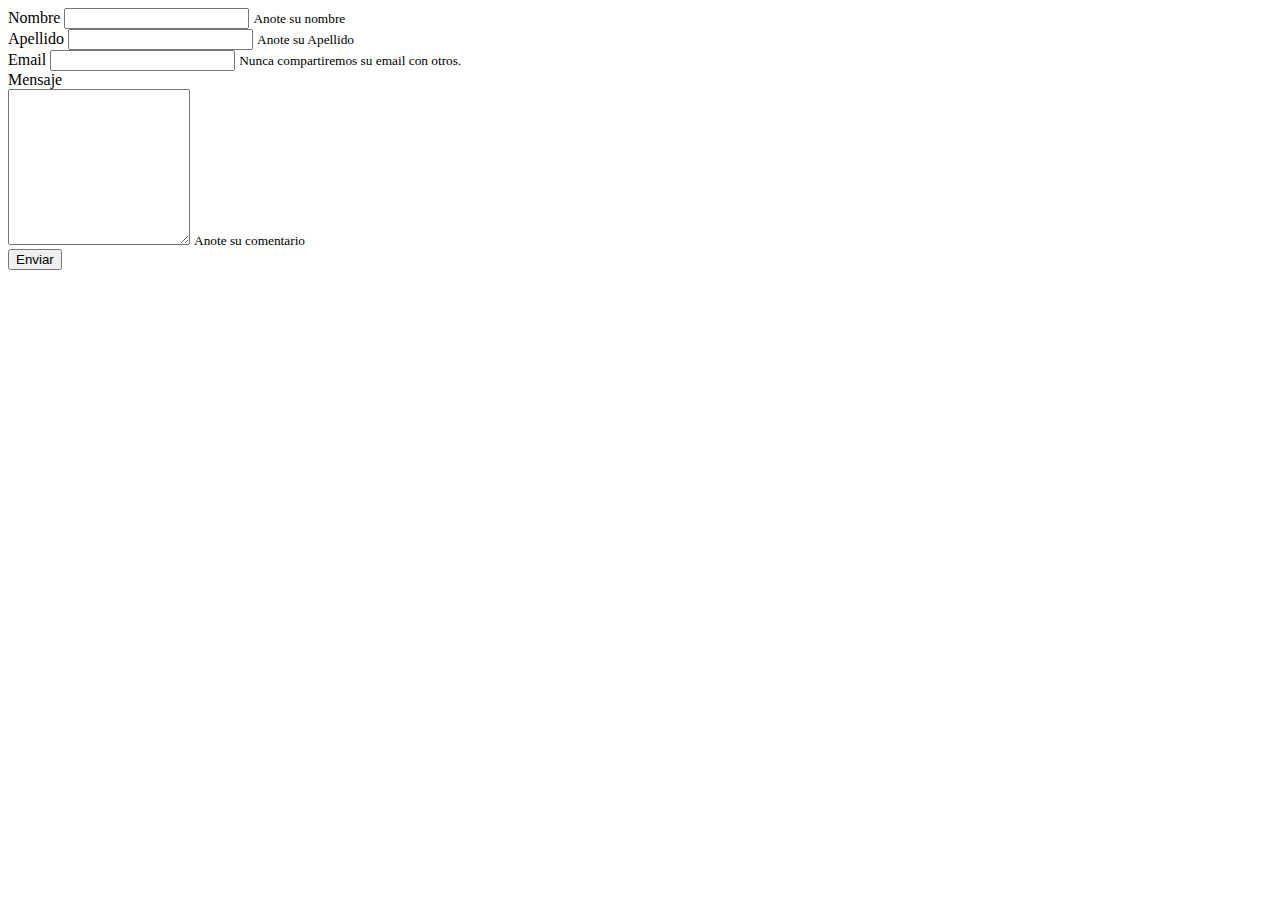
==== contacto.html @ 2f0d9686 "Initial commit" ====
<!--OK 1.- Implementa sobre el proyecto el framework Bootstrap. Usa un CDN para obtener los archivos necesarios. -->
<!--2.- En la sección del formulario de contacto, aplica los conceptos asociados a esta herramienta a fin de cambiar el estilo de este tipo de campos. -->

<!DOCTYPE html></doctype>

<html>
    <head>

        <title> Te Lo Vendo </title>
        <meta charset="UTF-8"/>
        <link rel="stylesheet" href="https://cdn.jsdelivr.net/npm/bootstrap@4.5.3/dist/css/bootstrap.min.css" integrity="sha384-TX8t27EcRE3e/ihU7zmQxVncDAy5uIKz4rEkgIXeMed4M0jlfIDPvg6uqKI2xXr2" crossorigin="anonymous">
        <script src="assets/js/funciones.js"></script>
        <!-- <link rel="stylesheet" href="assets/css/style.css"> -->
    </head>
    
    <body>
        <!--
        <section class="col-12 col-s-12">
            <label for="nombre">Nombre</label>
            <input type="text" id="nombre" name="nombre">
            <br>
            <label for="apellido">Apellido</label>
            <input type="text" id="apellido" name="apellido">
            <br>
            <label for="correo">Correo</label>
            <input type="text" id="correo" name="correo">
            <br>
            <label for="mensaje">Mensaje</label>
            <textarea id="mensaje" name="mensaje" rows="10" cols="50"></textarea>
            <button type="button" onclick="alert('Enviado!')">Enviar</button>
        </section>    -->

        <div class="row">
            <div class="col-md-3 col-sm-12">

            </div>
            <form action="login.php" class="col-md-6 col-sm-12" id="formulario">
                <div class="form-group">
                    <label for="Nombre">Nombre</label>
                    <input type="text" class="form-control" id="Nombre" aria-describedby="NombreHelp">
                    <small id="NombreHelp" class="form-text text-muted">Anote su nombre</small>
                </div>
                <div class="form-group">
                    <label for="Apellido">Apellido</label>
                    <input type="text" class="form-control" id="Apellido" aria-describedby="ApellidoHelp">
                    <small id="ApellidoHelp" class="form-text text-muted">Anote su Apellido</small>
                </div>
                <div class="form-group">
                    <label for="exampleInputEmail1">Email</label>
                    <input type="email" class="form-control" id="exampleInputEmail1" aria-describedby="emailHelp">
                    <small id="emailHelp" class="form-text text-muted">Nunca compartiremos su email con otros.</small>
                </div>
                <div class="form-group">
                    <label for="Mensaje">Mensaje</label>
                    <br>
                    <textarea class="form-control" id="mensaje" name="mensaje" rows="10"></textarea>                    
                    <small id="MensajeHelp" class="form-text text-muted">Anote su comentario</small>
                </div>
                <button type="submit" class="btn btn-primary">Enviar</button>
            </form>
        </div>


          <script src="https://code.jquery.com/jquery-3.5.1.slim.min.js" integrity="sha384-DfXdz2htPH0lsSSs5nCTpuj/zy4C+OGpamoFVy38MVBnE+IbbVYUew+OrCXaRkfj" crossorigin="anonymous"></script>
        <script src="https://cdn.jsdelivr.net/npm/bootstrap@4.5.3/dist/js/bootstrap.bundle.min.js" integrity="sha384-ho+j7jyWK8fNQe+A12Hb8AhRq26LrZ/JpcUGGOn+Y7RsweNrtN/tE3MoK7ZeZDyx" crossorigin="anonymous"></script>
    </body>

      

</html>
---- assets/css/style.css ----
/* 1.- clase menu debe contener un fondo azul y enlaces en color blanco
/* 2.- clase pie debe contener fondo gris 
/* 3.- clase cuerpo debe estar centrado */


.menu   {
            background-color: blue;

        }
.menu a {
            color: white;
        }
.pie    {
            background-color: grey;
        }
.cuerpo {
            text-align: center;
        }
/* Dispositivos celulares */
@media only screen and (max-width: 600px) 
        {
            .col- {width: 100%;}
        }
/* Dispositivos tablets */
@media only screen and (min-width: 768px) 
        {
            .col-s-1 {width: 8.33%;}
            .col-s-2 {width: 16.66%;}
            .col-s-3 {width: 25%;}
            .col-s-4 {width: 33.33%;}
            .col-s-5 {width: 41.66%;}
            .col-s-6 {width: 50%;}
            .col-s-7 {width: 58.33%;}
            .col-s-8 {width: 66.66%;}
            .col-s-9 {width: 75%;}
            .col-s-10 {width: 83.33%;}
            .col-s-11 {width: 91.66%;}
            .col-s-12 {width: 100%;}
        }
/* Dispositivos escritorio */
@media only screen and (min-width: 992px) 
        {
            .col-1 {width: 8.33%;}
            .col-2 {width: 16.66%;}
            .col-3 {width: 25%;}
            .col-4 {width: 33.33%;}
            .col-5 {width: 41.66%;}
            .col-6 {width: 50%;}
            .col-7 {width: 58.33%;}
            .col-8 {width: 66.66%;}
            .col-9 {width: 75%;}
            .col-10 {width: 83.33%;}
            .col-11 {width: 91.66%;}
            .col-12 {width: 100%;}           
        }
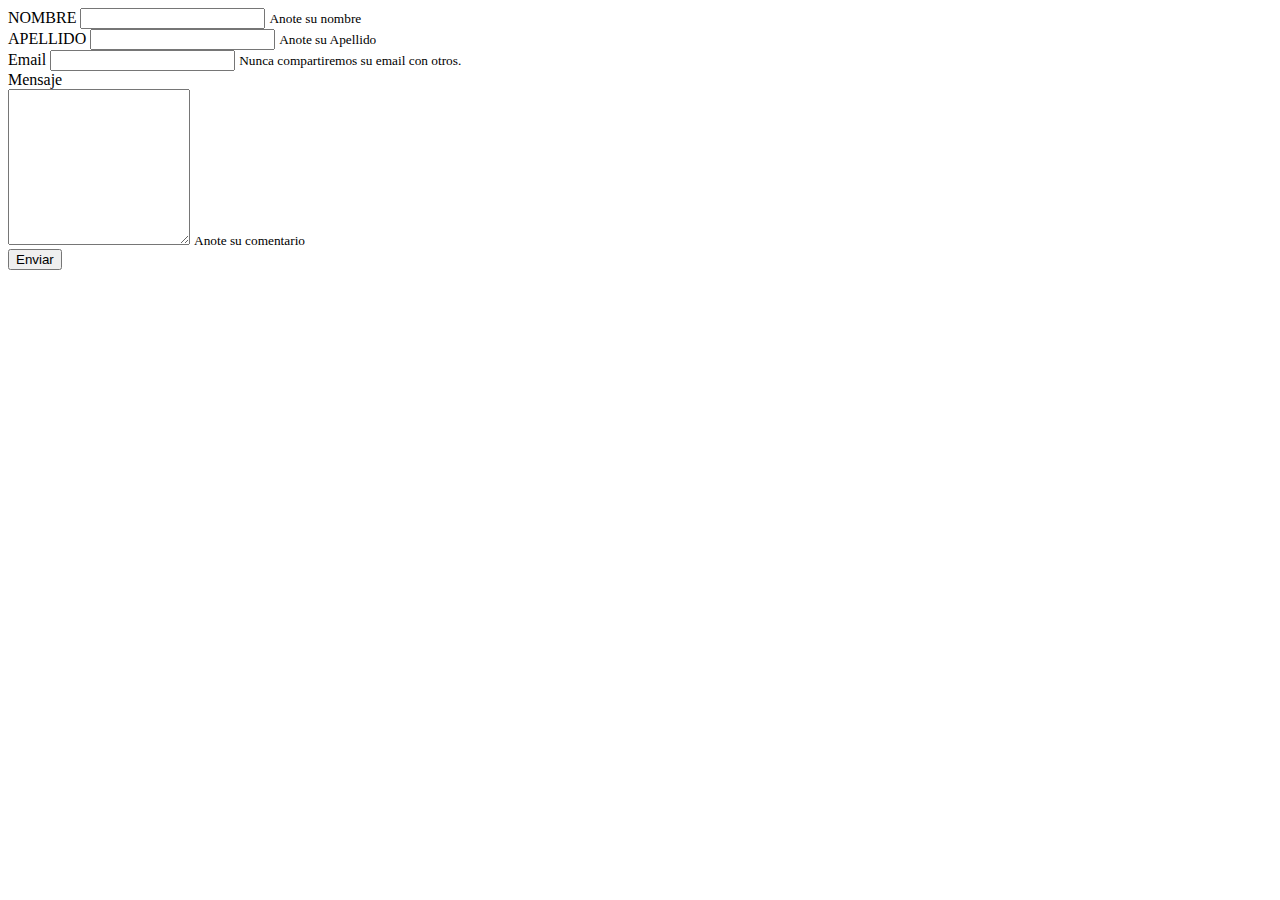
==== commit 2dc5cbb1: "cambio de nombre y apellido con mayúsculas" ====
--- a/contacto.html
+++ b/contacto.html
@@ -36,12 +36,12 @@
             </div>
             <form action="login.php" class="col-md-6 col-sm-12" id="formulario">
                 <div class="form-group">
-                    <label for="Nombre">Nombre</label>
+                    <label for="Nombre">NOMBRE</label>
                     <input type="text" class="form-control" id="Nombre" aria-describedby="NombreHelp">
                     <small id="NombreHelp" class="form-text text-muted">Anote su nombre</small>
                 </div>
                 <div class="form-group">
-                    <label for="Apellido">Apellido</label>
+                    <label for="Apellido">APELLIDO</label>
                     <input type="text" class="form-control" id="Apellido" aria-describedby="ApellidoHelp">
                     <small id="ApellidoHelp" class="form-text text-muted">Anote su Apellido</small>
                 </div>
--- a/assets/css/style.css
+++ b/assets/css/style.css
@@ -4,7 +4,7 @@
 
 
 .menu   {
-            background-color: blue;
+            background-color: rgb(39, 215, 77);
 
         }
 .menu a {
